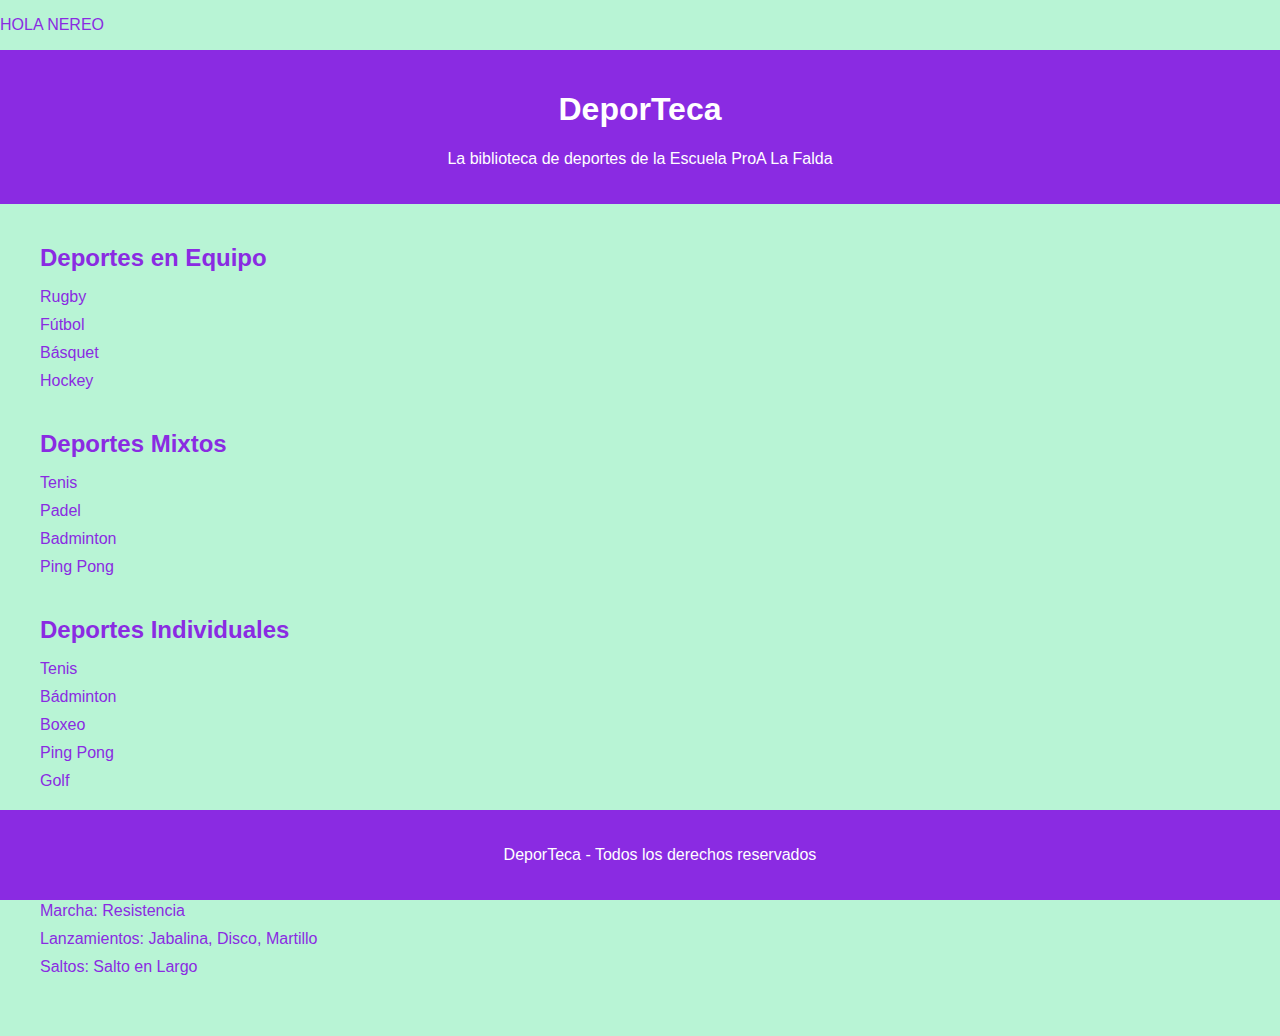
==== index.html @ 90cfe025 "borrador kk" ====
<!DOCTYPE html>
<html lang="es">

<head>
    <meta charset="UTF-8">
    <meta name="viewport" content="width=device-width, initial-scale=1.0">
    <title>DeporTeca</title>
    <link rel="stylesheet" href="style.css">
   <p>HOLA NEREO
    
   </p>
</head>

<body>
    <header>
        <h1>DeporTeca</h1>
        <p>La biblioteca de deportes de la Escuela ProA La Falda</p>
    </header>

    <div class="container">
        <section class="section">
            <h2 class="section-title">Deportes en Equipo</h2>
            <ul class="sport-list">
                <li>Rugby</li>
                <li>Fútbol</li>
                <li>Básquet</li>
                <li>Hockey</li>
            </ul>
        </section>

        <section class="section">
            <h2 class="section-title">Deportes Mixtos</h2>
            <ul class="sport-list">
                <li>Tenis</li>
                <li>Padel</li>
                <li>Badminton</li>
                <li>Ping Pong</li>
            </ul>
        </section>

        <section class="section">
            <h2 class="section-title">Deportes Individuales</h2>
            <ul class="sport-list">
                <li>Tenis</li>
                <li>Bádminton</li>
                <li>Boxeo</li>
                <li>Ping Pong</li>
                <li>Golf</li>
            </ul>
        </section>

        <section class="section">
            <h2 class="section-title">Atletismo</h2>
            <ul class="sport-list">
                <li>Carreras: Carrera de posta</li>
                <li>Marcha: Resistencia</li>
                <li>Lanzamientos: Jabalina, Disco, Martillo</li>
                <li>Saltos: Salto en Largo</li>
            </ul>
        </section>
    </div>

    <footer>
        <p>DeporTeca - Todos los derechos reservados</p>
    </footer>
</body>

</html>
---- style.css ----
body {
    font-family: Arial, sans-serif;
    margin: 0;
    padding: 0;
    background-color: #b8f4d5;
    color: #8a2be2;
}

header {
    background-color: #8a2be2;
    color: #fff;
    padding: 20px;
    text-align: center;
}

.container {
    max-width: 1200px;
    margin: 0 auto;
    padding: 20px;
}

.section {
    margin-bottom: 40px;
}

.section-title {
    font-size: 24px;
    font-weight: bold;
    margin-bottom: 10px;
}

.sport-list {
    list-style: none;
    padding: 0;
}

.sport-list li {
    margin-bottom: 10px;
}

footer {
    background-color: #8a2be2;
    color: #fff;
    padding: 20px;
    text-align: center;
    position: fixed;
    width: 100%;
    bottom: 0;
}
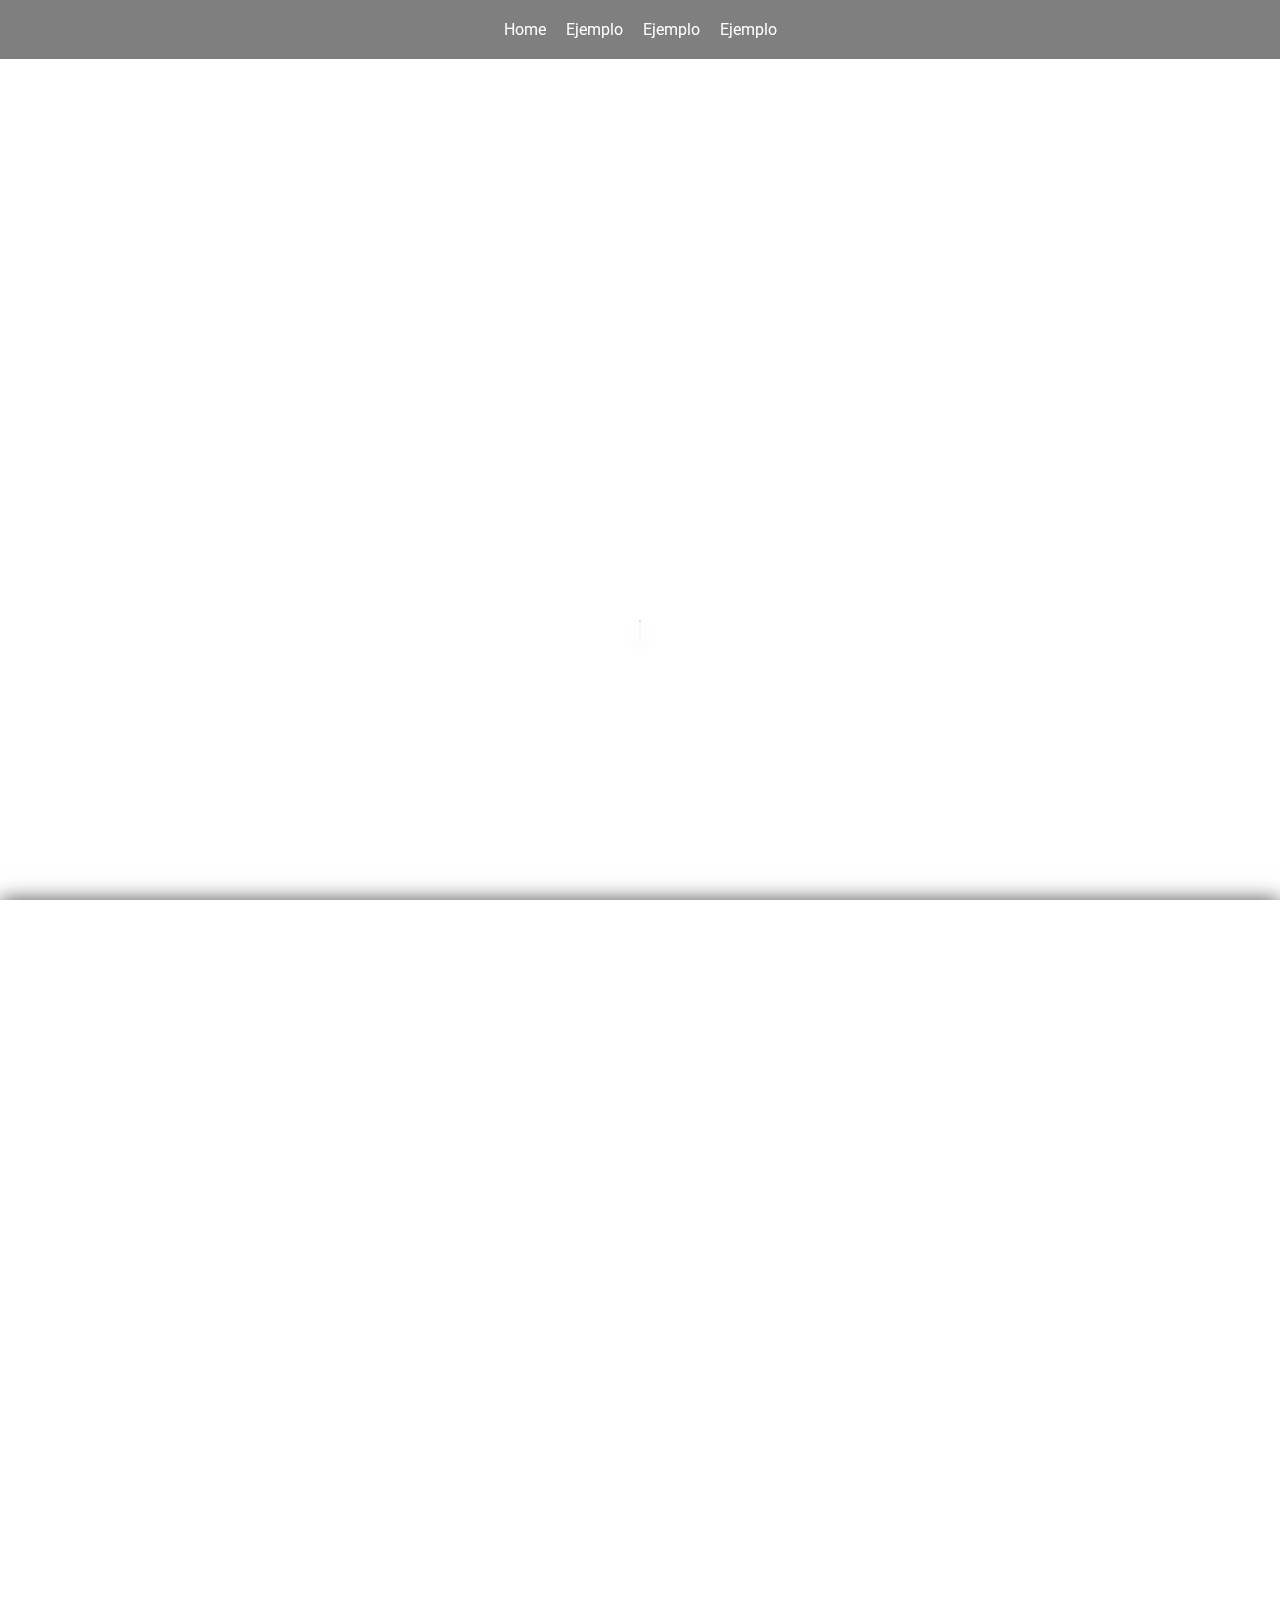
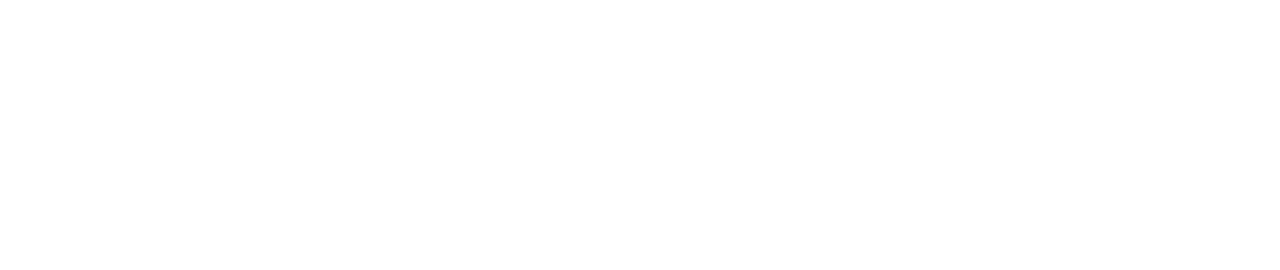
==== commit ab0ed73f: "animacion piolaza" ====
--- a/index.html
+++ b/index.html
@@ -1,68 +1,48 @@
 <!DOCTYPE html>
 <html lang="es">
-
 <head>
     <meta charset="UTF-8">
     <meta name="viewport" content="width=device-width, initial-scale=1.0">
     <title>DeporTeca</title>
     <link rel="stylesheet" href="style.css">
-   <p>HOLA NEREO
-    
-   </p>
 </head>
-
 <body>
     <header>
-        <h1>DeporTeca</h1>
-        <p>La biblioteca de deportes de la Escuela ProA La Falda</p>
+        <div class="containerheader">
+            <a href="">Home</a>
+            <a href="">Ejemplo</a>
+            <a href="">Ejemplo</a>
+            <a href="">Ejemplo</a>
+        </div>
     </header>
+    <div class="title-container">
+        <div class="background"></div>
+        <a href="#page-2"><img src="img\flecha-hacia-abajo.png" alt="" class="flecha"></a>
+    </div>
+    <div class="entresection"></div>
+    <scroll-page id="page-2">
+      <div id="section2" class="section">
+        
+          <div class="container">
+              <input type="radio" name="slider" id="item-1" checked>
+              <input type="radio" name="slider" id="item-2">
+              <input type="radio" name="slider" id="item-3">
+            <div class="cards">
+              <label class="card" for="item-1" id="song-1">
+                <img src="img/1.png" alt="song">
+              </label>
+              <label class="card" for="item-2" id="song-2">
+                <img src="img/2.png" alt="song">
+              </label>
+              <label class="card" for="item-3" id="song-3">
+                <img src="img/3.png" alt="song">
+              </label>
+            </div>
+            
+          </div>
+      </div>
+    </scroll-page>
 
-    <div class="container">
-        <section class="section">
-            <h2 class="section-title">Deportes en Equipo</h2>
-            <ul class="sport-list">
-                <li>Rugby</li>
-                <li>Fútbol</li>
-                <li>Básquet</li>
-                <li>Hockey</li>
-            </ul>
-        </section>
-
-        <section class="section">
-            <h2 class="section-title">Deportes Mixtos</h2>
-            <ul class="sport-list">
-                <li>Tenis</li>
-                <li>Padel</li>
-                <li>Badminton</li>
-                <li>Ping Pong</li>
-            </ul>
-        </section>
-
-        <section class="section">
-            <h2 class="section-title">Deportes Individuales</h2>
-            <ul class="sport-list">
-                <li>Tenis</li>
-                <li>Bádminton</li>
-                <li>Boxeo</li>
-                <li>Ping Pong</li>
-                <li>Golf</li>
-            </ul>
-        </section>
-
-        <section class="section">
-            <h2 class="section-title">Atletismo</h2>
-            <ul class="sport-list">
-                <li>Carreras: Carrera de posta</li>
-                <li>Marcha: Resistencia</li>
-                <li>Lanzamientos: Jabalina, Disco, Martillo</li>
-                <li>Saltos: Salto en Largo</li>
-            </ul>
-        </section>
-    </div>
-
-    <footer>
-        <p>DeporTeca - Todos los derechos reservados</p>
-    </footer>
+    <script src="script.js"></script>
 </body>
-
 </html>
--- a/style.css
+++ b/style.css
@@ -1,50 +1,377 @@
-
-body {
-    font-family: Arial, sans-serif;
+@import url('https://fonts.googleapis.com/css2?family=Roboto:ital,wght@0,100;0,300;0,400;0,500;0,700;0,900;1,100;1,300;1,400;1,500;1,700;1,900&display=swap');
+
+body, html {
     margin: 0;
     padding: 0;
-    background-color: #b8f4d5;
-    color: #8a2be2;
-}
+    width: 100%;
+    height: 100%;
+    font-family: "Roboto", sans-serif;
+    font-weight: 100;
+    font-style: normal;
+    overflow-y: scroll;
+    scroll-behavior: smooth;
+}
+
+.title-container {
+    position: relative;
+    height: 100vh;
+    width: 100%;
+    overflow: hidden;
+}
+
+.flecha {
+  transform:scale(0.1);
+  margin-top: 180px;
+  animation-duration: 1s;
+  animation-name: slidein;
+  filter: drop-shadow(  0px 100px 80px#000000);
+}
+
+@keyframes slidein {
+  from {
+    margin-top: 100%;
+
+  }
+
+  to {
+    margin-top: 180px;
+
+  }
+}
+
+.entresection {
+    width: 100%;
+    padding-top: 70px;
+    background-color: rgb(249, 246, 250);
+    box-shadow:0 0 20px rgba(0, 0, 0, 0.7);
+}
+
+
+.background {
+    background-image: url('img/portadaa.png');
+    background-size: cover;
+    background-position: center;
+    background-attachment: fixed; 
+    width: 100%;
+    height: 100%;
+    position: absolute;
+    top: 0;
+    left: 0;
+    z-index: -1;
+}
+
+
+
 
 header {
-    background-color: #8a2be2;
-    color: #fff;
+    width: 100%;
     padding: 20px;
-    text-align: center;
-}
-
-.container {
-    max-width: 1200px;
-    margin: 0 auto;
-    padding: 20px;
-}
-
-.section {
-    margin-bottom: 40px;
-}
-
-.section-title {
-    font-size: 24px;
-    font-weight: bold;
-    margin-bottom: 10px;
-}
-
-.sport-list {
-    list-style: none;
-    padding: 0;
-}
-
-.sport-list li {
-    margin-bottom: 10px;
-}
-
-footer {
-    background-color: #8a2be2;
-    color: #fff;
-    padding: 20px;
+    background: rgba(0, 0, 0, 0.5); 
+    color: white;
     text-align: center;
     position: fixed;
-    width: 100%;
-    bottom: 0;
-}
+    top: 0;
+    left: 0;
+    z-index: 1;
+}
+
+.containerheader {
+    display: flex;
+    justify-content: center;
+    align-items: center;
+    color: white;
+    font-family: "Roboto", sans-serif;
+    font-weight: 100;
+    font-style: normal;
+}
+
+.containerheader a {
+    margin: 0 10px;
+    text-decoration: none;
+    color: white;
+    font-weight: 400;
+    transition: color 0.3s ease;
+}
+
+.containerheader a:hover {
+    color: #FFD700;
+}
+
+.title {
+    color: white;
+    text-align: center;
+    font-size: 200px;
+    position: absolute;
+    top: 50%;
+    left: 50%;
+    transform: translate(-50%, -50%);
+    text-shadow: 2px 2px 4px rgba(0, 0, 0, 0.7);
+}
+
+.section {
+    height: 100vh;
+    background-color: white;
+    display: flex;
+    justify-content: center;
+    align-items: center;
+    flex-direction: column;
+    position: relative; /* Añadido */
+    
+}
+
+
+/*Scroll*/
+
+::-webkit-scrollbar {
+    width: 10px; /* Ancho de la barra de desplazamiento */
+    
+}
+
+/* Estilo del riel de la barra de desplazamiento */
+::-webkit-scrollbar-track {
+    background-color: #0e0a0ade; /* Color de fondo del riel */
+}
+
+/* Estilo del pulgar de la barra de desplazamiento */
+::-webkit-scrollbar-thumb {
+    background-color: #e0aeec; /* Color del pulgar */
+    border-radius: 5px; /* Borde redondeado del pulgar */
+}
+
+/* Cambiar el color del pulgar al pasar el ratón sobre él */
+::-webkit-scrollbar-thumb:hover {
+    background-color: #837f85;
+}
+
+/*Carrousel*/
+
+@import url("https://fonts.googleapis.com/css?family=DM+Sans:400,500,700&display=swap");
+
+* {
+  box-sizing: border-box;
+}
+
+.section {
+  display: flex;
+  align-items: center;
+  justify-content: center;
+  padding: 30px 10px;
+  font-family: 'DM Sans', sans-serif;
+  transition: background .4s ease-in;
+  background: linear-gradient(to bottom right, rgb(0, 0, 0), rgb(16 33 35));
+  
+  
+  &.blue {
+    background-color: #428aa6;
+  }
+}
+
+input[type=radio] {
+  display: none;
+}
+
+.card {
+  position: absolute;
+  width: 60%;
+  height: 100%;
+  left: 0;
+  right: 0;
+  margin: auto;
+  transition: transform .4s ease;
+  cursor: pointer;
+}
+
+@keyframes show {
+	from {
+		opacity: 0;
+		scale: 5%;
+    margin-top: 20px;
+	}
+
+	to {
+		opacity: 1;
+		scale: 100%;
+    margin-top: 0px;
+	}
+}
+
+.container {
+  width: 100%;
+  max-width: 800px;
+  max-height: 600px;
+  height: 100%;
+  transform-style: preserve-3d;
+  display: flex;
+  justify-content: center;
+  flex-direction: column;
+  align-items: center;
+
+  view-timeline-name: --image;
+	view-timeline-axis: block;
+
+	animation-timeline: --image;
+	animation-name: show;
+  
+}
+
+
+
+.cards {
+  position: relative;
+  width: 100%;
+  height: 100%;
+  margin-bottom: 20px;
+}
+
+img {
+  width: 100%;
+  height: 100%;
+  border-radius: 10px;
+  object-fit: cover;
+}
+
+#item-1:checked ~ .cards #song-3, #item-2:checked ~ .cards #song-1, #item-3:checked ~ .cards #song-2 {
+  transform: translatex(-40%) scale(.8);
+  opacity: .4;
+  z-index: 0;
+}
+
+#item-1:checked ~ .cards #song-2, #item-2:checked ~ .cards #song-3, #item-3:checked ~ .cards #song-1 {
+  transform: translatex(40%) scale(.8);
+  opacity: .4;
+  z-index: 0;
+}
+
+#item-1:checked ~ .cards #song-1, #item-2:checked ~ .cards #song-2, #item-3:checked ~ .cards #song-3 {
+  transform: translatex(0) scale(1);
+  opacity: 1;
+  z-index: 1;
+  
+  img {
+    box-shadow: 0px 0px 5px 0px rgba(81, 81, 81, 0.47);
+  }
+}
+
+.player {
+  background-color: #fff;
+  border-radius: 8px;
+  min-width: 320px;
+  padding: 16px 10px;
+}
+
+.upper-part {
+  position: relative;
+  display: flex;
+  align-items: center;
+  margin-bottom: 12px;
+  height: 36px;
+  overflow: hidden;
+}
+
+.play-icon{ margin-right: 10px; }
+
+.song-info {
+  width: calc(100% - 32px);
+  display: block;
+}
+
+.song-info .title {
+  color: #403d40;
+  font-size: 14px;
+  line-height: 24px;
+}
+
+.sub-line {
+  display: flex;
+  justify-content: space-between;
+  width: 100%;
+}
+
+.subtitle, .time {
+  font-size: 12px;
+  line-height: 16px;
+  color: #c6c5c6;
+}
+
+.time {
+  font-size: 12px;
+  line-height: 16px;
+  color: #a5a5a5;
+  font-weight: 500;
+  margin-left: auto;
+}
+
+.progress-bar {
+  height: 3px;
+  width: 100%;
+  background-color: #e9efff;
+  border-radius: 2px;
+  overflow: hidden;
+}
+
+.progress {
+  display: block;
+  position: relative;
+  width: 60%;
+  height: 100%;
+  background-color: #2992dc;
+  border-radius: 6px;
+}
+
+.info-area {
+  width: 100%;
+  position: absolute;
+  top: 0;
+  left: 30px;
+  transition: transform .4s ease-in;
+}
+
+#item-2:checked ~ .player #test {
+  transform: translateY(0);
+}
+
+#item-2:checked ~ .player #test  {
+  transform: translateY(-40px);
+}
+
+#item-3:checked ~ .player #test  {
+  transform: translateY(-80px);
+}
+
+.title-container {
+    position: relative;
+    height: 100vh;
+    width: 100%;
+    overflow: hidden;
+    display: flex;
+    justify-content: center;
+    align-items: center;
+    flex-direction: column;
+}
+
+.title {
+    color: white;
+    text-align: center;
+    font-size: 50px;
+    margin-bottom: 20px;
+}
+
+#scrollButton {
+    padding: 10px 20px;
+    font-size: 16px;
+    color: white;
+    background-color: #428aa6;
+    border: none;
+    border-radius: 5px;
+    cursor: pointer;
+    transition: background-color 0.3s ease;
+}
+
+#scrollButton:hover {
+    background-color: #2992dc;
+}
+
+.container {
+  transform:scale(0.8)
+  
+}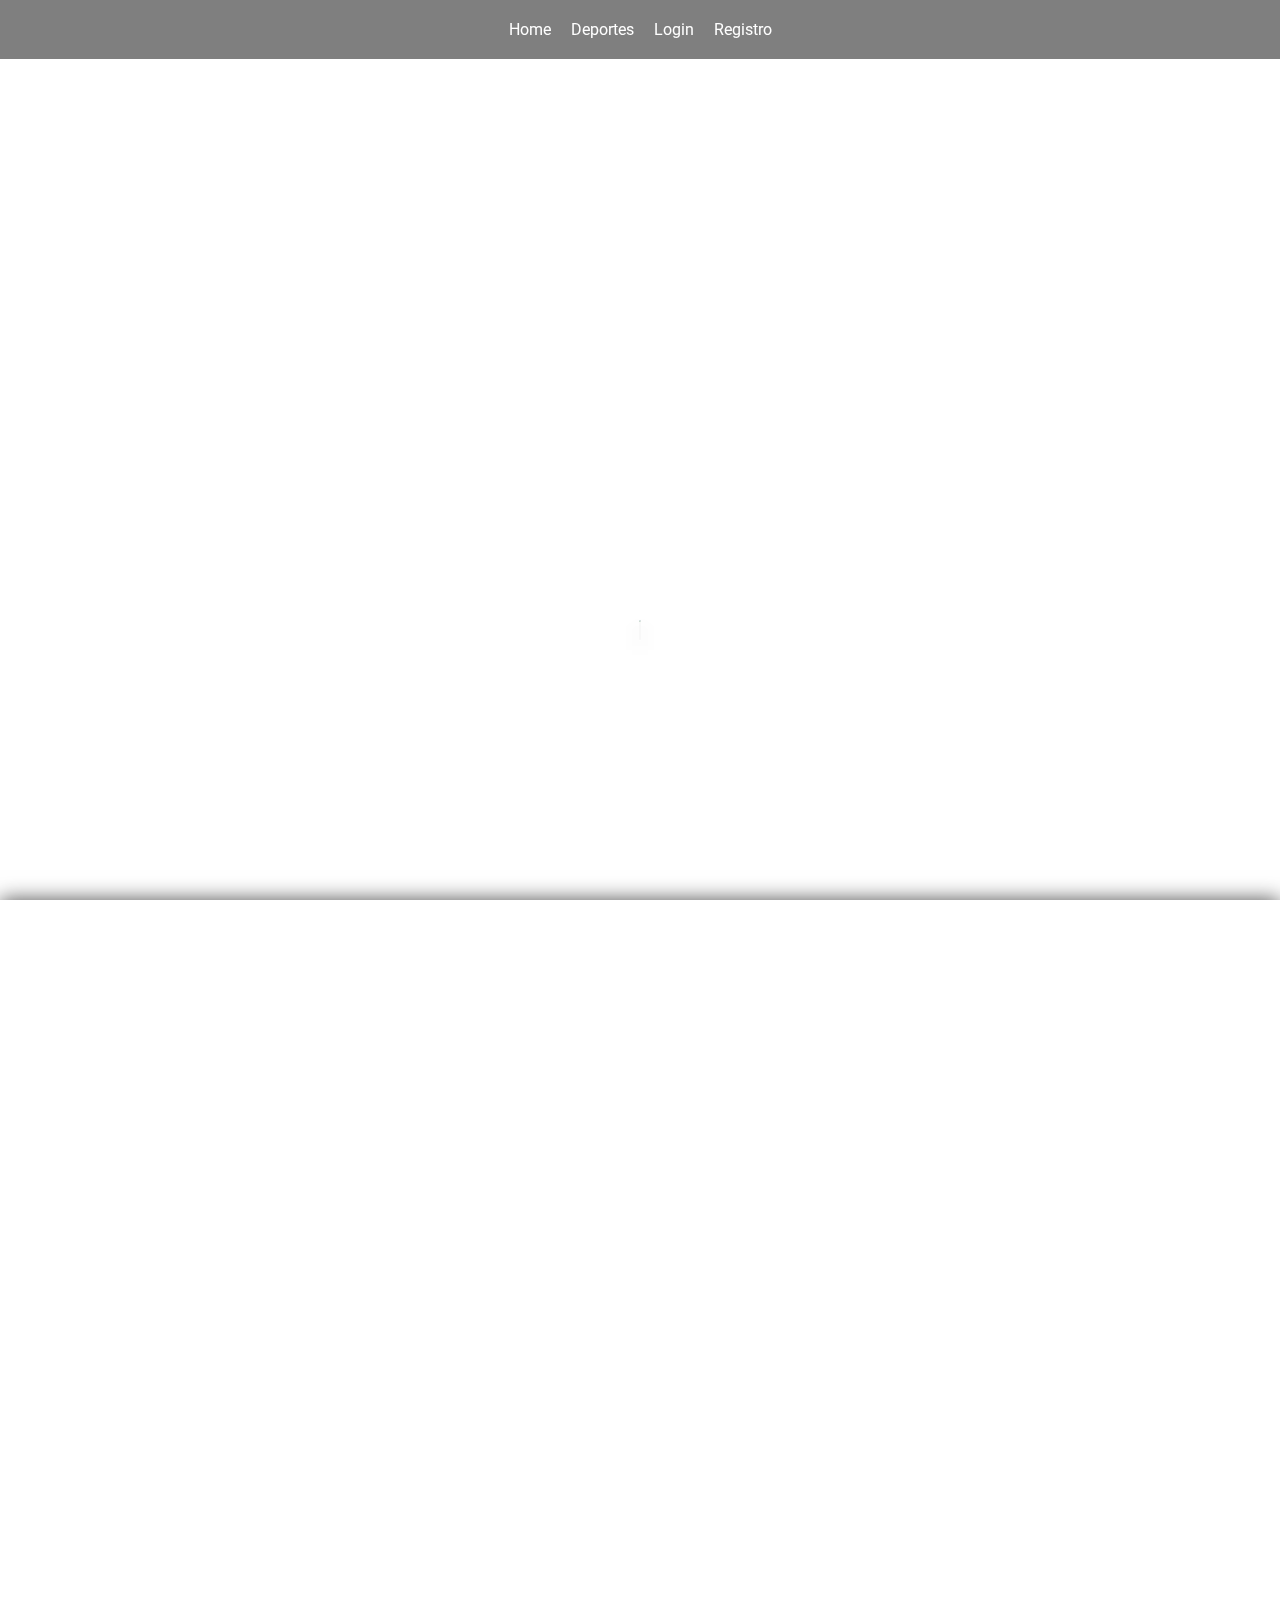
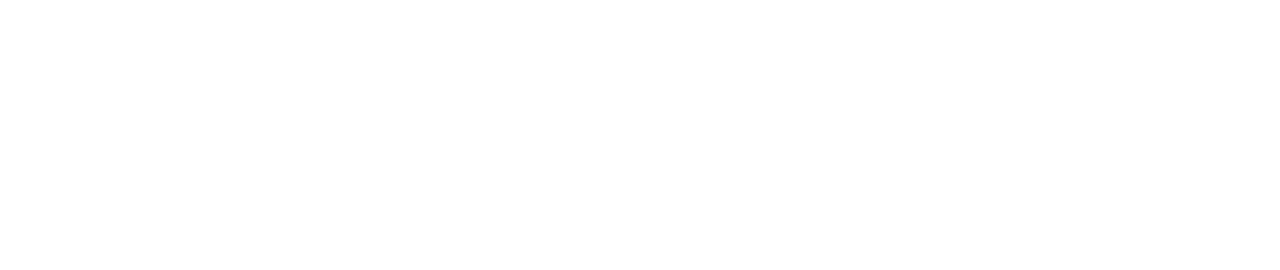
==== commit a412ed1c: "Update index.html" ====
--- a/index.html
+++ b/index.html
@@ -3,16 +3,16 @@
 <head>
     <meta charset="UTF-8">
     <meta name="viewport" content="width=device-width, initial-scale=1.0">
-    <title>DeporTeca</title>
+    <title>Portada de Página Web</title>
     <link rel="stylesheet" href="style.css">
 </head>
 <body>
     <header>
         <div class="containerheader">
             <a href="">Home</a>
-            <a href="">Ejemplo</a>
-            <a href="">Ejemplo</a>
-            <a href="">Ejemplo</a>
+            <a href="">Deportes</a>
+            <a href="">Login</a>
+            <a href="">Registro</a>
         </div>
     </header>
     <div class="title-container">
